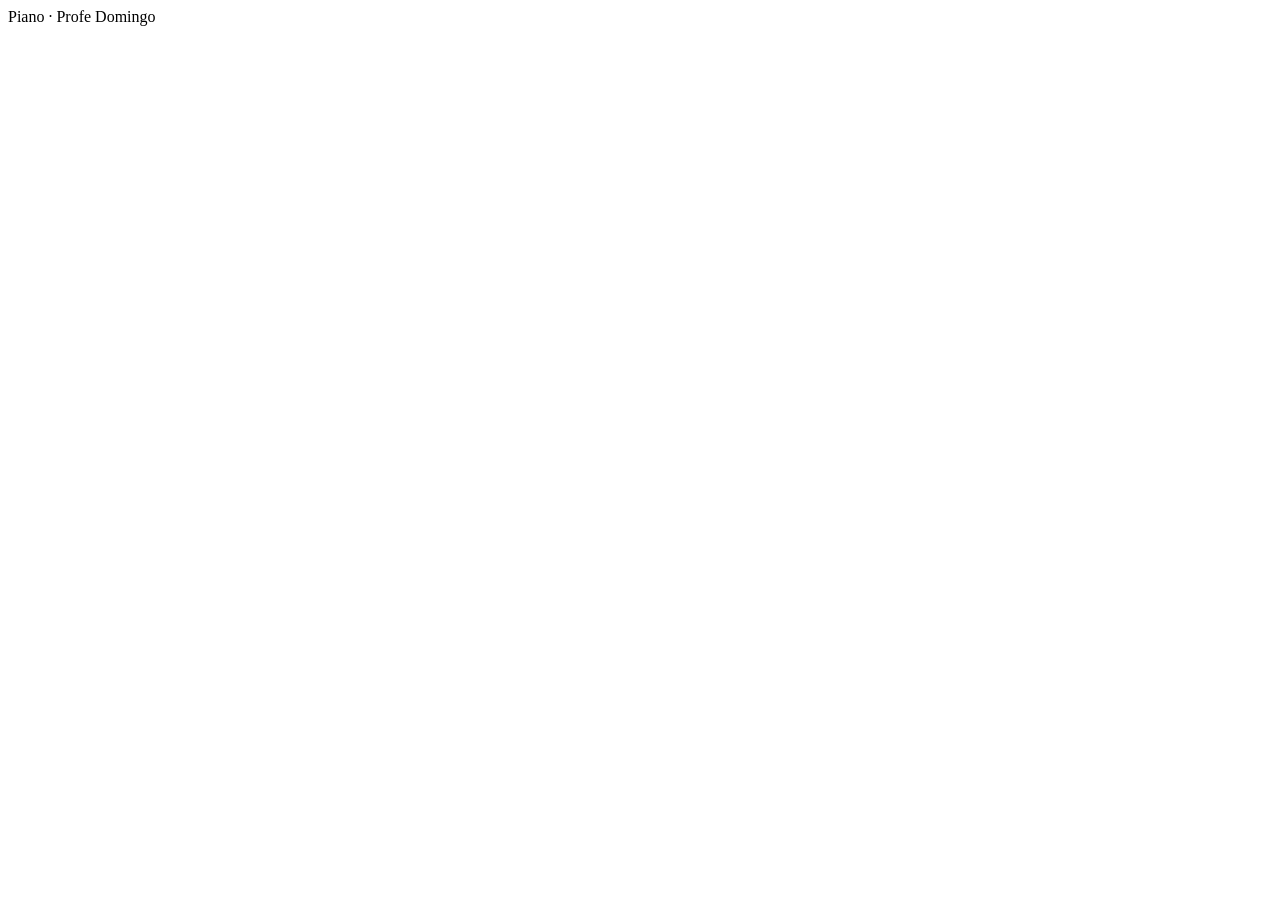
==== profedomingo/index.html @ 22b0d90d "profedomingo: sitio con solo las lecciones y la práctica de piano Carpeta del mismo repo; reusa app/" ====
<!DOCTYPE html>
<html lang="es">
<head>
  <meta charset="utf-8">
  <meta name="viewport" content="width=device-width, initial-scale=1">
  <meta name="theme-color" content="#ffffff">
  <title>Piano · Profe Domingo</title>
  <meta name="description" content="Lecciones y práctica de piano popular, paso a paso. Tu avance queda guardado en este navegador.">
  <link rel="manifest" href="manifest.webmanifest">
  <link rel="icon" href="icono.svg" type="image/svg+xml">
  <link rel="apple-touch-icon" href="icono.svg">
  <link rel="stylesheet" href="/cancionero/app/css/base.css">
  <link rel="stylesheet" href="theme.css">
</head>
<body>
  <div class="app">
    <header class="top">
      <span class="wordmark">Piano · Profe Domingo</span>
      <nav class="tabs" id="navPrimary" role="tablist" hidden></nav>
      <div id="navSecondary" hidden></div>
    </header>
    <main id="view"></main>
  </div>

  <script>
    // Sitio de una sola herramienta (las lecciones y la práctica de Piano).
    // Vive en una carpeta de este mismo repo y reusa el código de app/ por
    // ruta ABSOLUTA, sin duplicar nada. Detalle en app/ARQUITECTURA.md ->
    // "Piano para alumnos".
    window.SB_PIANO_PREFIJO = 'pd.piano';  // progreso propio, aparte del cancionero personal
    window.SB_PIANO_SATELITE = true;       // sin Cancionero al lado
    window.SB_PIANO_QW = false;            // teclas del computador apagadas al entrar
  </script>

  <!-- Núcleo compartido, reusado tal cual desde app/ -->
  <script src="/cancionero/app/core/music.js"></script>
  <script src="/cancionero/app/core/registry.js"></script>
  <script src="/cancionero/app/core/ui.js"></script>
  <script src="/cancionero/app/core/store.js"></script>

  <!-- Solo la herramienta Piano. Sin core/nube.js: el avance queda en este navegador. -->
  <script src="/cancionero/app/core/piano-sonido.js"></script>
  <script src="/cancionero/app/tools/piano/piano.js"></script>

  <!-- Arranque (mismo core/app.js: router por hash y registro de SW) -->
  <script src="/cancionero/app/core/app.js"></script>
</body>
</html>
---- profedomingo/theme.css ----
/* Ajustes visuales SOLO de este sitio. Se carga después de
   /cancionero/app/css/base.css, que no se toca desde acá. */
.top .wordmark{white-space:nowrap}
/* Una sola herramienta: no hace falta la barra de pestañas. */
#navPrimary,#navSecondary{display:none}
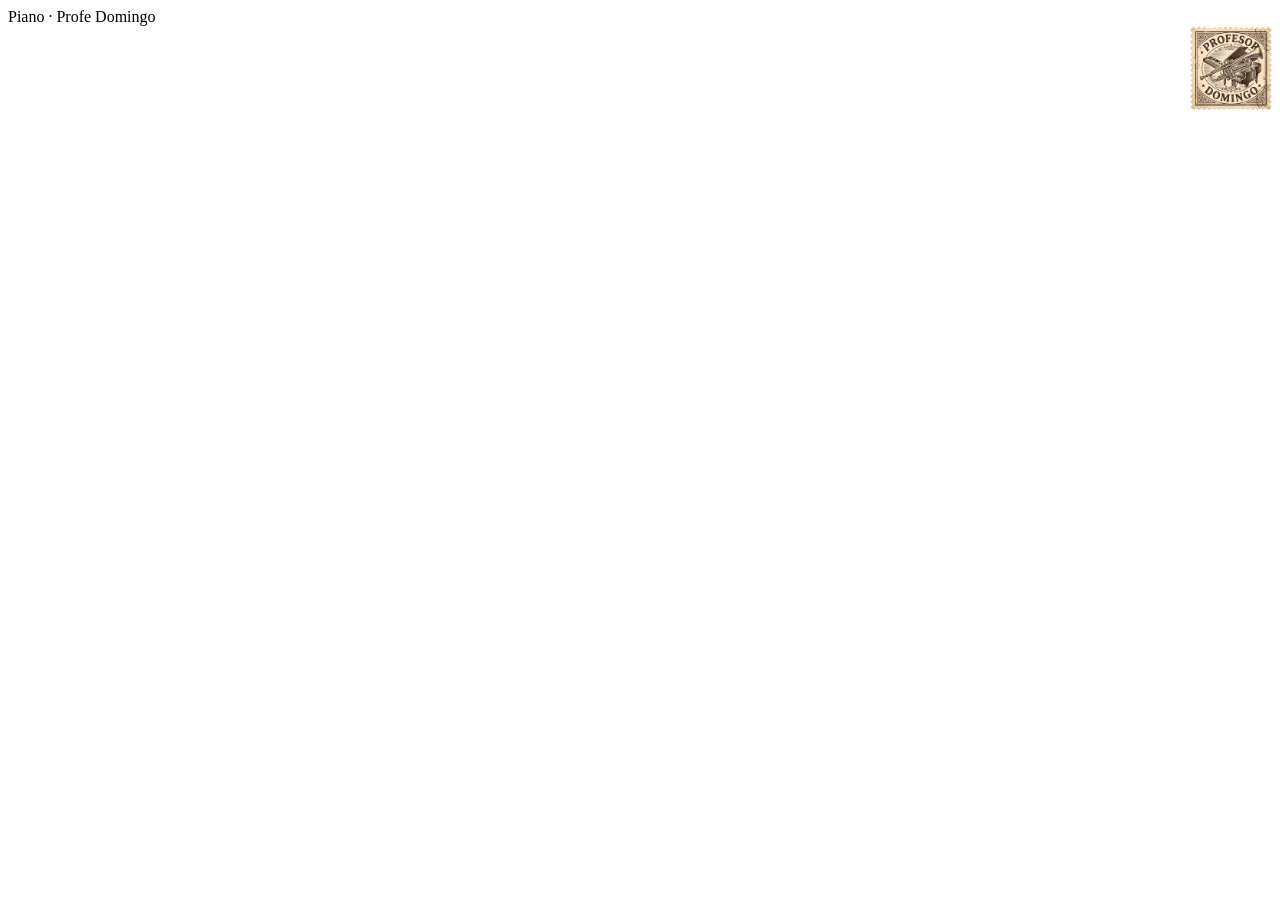
==== commit 9ab7c827: "profedomingo: logo arriba a la derecha y letras en el café del logo Co-Authored-By: Claude Fable 5.2" ====
--- a/profedomingo/index.html
+++ b/profedomingo/index.html
@@ -7,8 +7,8 @@
   <title>Piano · Profe Domingo</title>
   <meta name="description" content="Lecciones y práctica de piano popular, paso a paso. Tu avance queda guardado en este navegador.">
   <link rel="manifest" href="manifest.webmanifest">
-  <link rel="icon" href="icono.svg" type="image/svg+xml">
-  <link rel="apple-touch-icon" href="icono.svg">
+  <link rel="icon" href="icono-192.png" type="image/png">
+  <link rel="apple-touch-icon" href="icono-192.png">
   <link rel="stylesheet" href="/cancionero/app/css/base.css">
   <link rel="stylesheet" href="theme.css">
 </head>
@@ -18,6 +18,7 @@
       <span class="wordmark">Piano · Profe Domingo</span>
       <nav class="tabs" id="navPrimary" role="tablist" hidden></nav>
       <div id="navSecondary" hidden></div>
+      <img class="pd-logo" src="logo.jpg" alt="Profesor Domingo" width="428" height="436">
     </header>
     <main id="view"></main>
   </div>
--- a/profedomingo/theme.css
+++ b/profedomingo/theme.css
@@ -3,3 +3,15 @@
 .top .wordmark{white-space:nowrap}
 /* Una sola herramienta: no hace falta la barra de pestañas. */
 #navPrimary,#navSecondary{display:none}
+
+/* Colores del sitio: el café de la tinta del logo en las letras. El sitio es
+   siempre claro (el logo es una estampilla sobre papel), aunque el equipo o
+   el cancionero personal estén en tema oscuro. */
+html:root, html:root[data-theme]{
+  --bg:#ffffff; --ink:#4c3526; --mut:#8a7566; --faint:#b9a999;
+  --line:#e9e0d4; --panel:#fbf7f1; --chip:#f4ece1; --inv:#4c3526; --inv-ink:#ffffff;
+}
+/* Logo arriba a la derecha */
+header.top{align-items:center}
+.pd-logo{display:block;height:84px;width:auto;margin-left:auto}
+@media (max-width:600px){ .pd-logo{height:60px} }
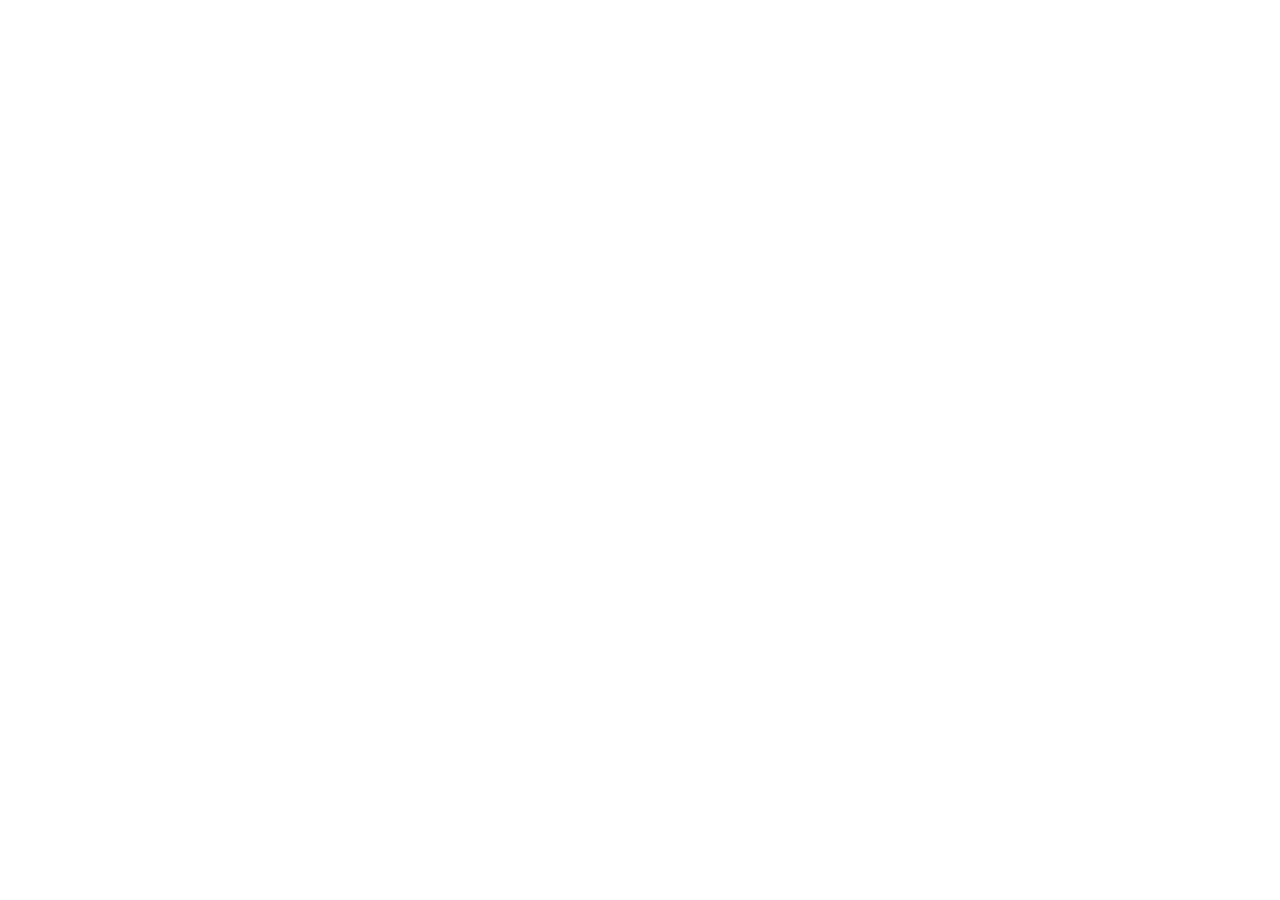
==== commit c266d5f6: "profedomingo: portada en dos columnas con la estampilla a la derecha y título propio piano.js acepta" ====
--- a/profedomingo/index.html
+++ b/profedomingo/index.html
@@ -4,7 +4,7 @@
   <meta charset="utf-8">
   <meta name="viewport" content="width=device-width, initial-scale=1">
   <meta name="theme-color" content="#ffffff">
-  <title>Piano · Profe Domingo</title>
+  <title>Teoría Musical en el piano · Profesor Domingo</title>
   <meta name="description" content="Lecciones y práctica de piano popular, paso a paso. Tu avance queda guardado en este navegador.">
   <link rel="manifest" href="manifest.webmanifest">
   <link rel="icon" href="icono-192.png" type="image/png">
@@ -14,12 +14,10 @@
 </head>
 <body>
   <div class="app">
-    <header class="top">
-      <span class="wordmark">Piano · Profe Domingo</span>
-      <nav class="tabs" id="navPrimary" role="tablist" hidden></nav>
-      <div id="navSecondary" hidden></div>
-      <img class="pd-logo" src="logo.jpg" alt="Profesor Domingo" width="428" height="436">
-    </header>
+    <!-- Sin barra superior: el logo va en la portada (SB_PIANO_LATERAL). La
+         navegación queda oculta porque el sitio tiene una sola herramienta. -->
+    <nav id="navPrimary" hidden></nav>
+    <div id="navSecondary" hidden></div>
     <main id="view"></main>
   </div>
 
@@ -31,6 +29,9 @@
     window.SB_PIANO_PREFIJO = 'pd.piano';  // progreso propio, aparte del cancionero personal
     window.SB_PIANO_SATELITE = true;       // sin Cancionero al lado
     window.SB_PIANO_QW = false;            // teclas del computador apagadas al entrar
+    window.SB_PIANO_TITULO = 'Teoría Musical en el piano';
+    // columna derecha de la portada: la estampilla
+    window.SB_PIANO_LATERAL = '<img class="pd-logo" src="logo.jpg" alt="Profesor Domingo" width="428" height="436">';
   </script>
 
   <!-- Núcleo compartido, reusado tal cual desde app/ -->
--- a/profedomingo/theme.css
+++ b/profedomingo/theme.css
@@ -1,6 +1,5 @@
 /* Ajustes visuales SOLO de este sitio. Se carga después de
    /cancionero/app/css/base.css, que no se toca desde acá. */
-.top .wordmark{white-space:nowrap}
 /* Una sola herramienta: no hace falta la barra de pestañas. */
 #navPrimary,#navSecondary{display:none}
 
@@ -11,7 +10,18 @@
   --bg:#ffffff; --ink:#4c3526; --mut:#8a7566; --faint:#b9a999;
   --line:#e9e0d4; --panel:#fbf7f1; --chip:#f4ece1; --inv:#4c3526; --inv-ink:#ffffff;
 }
-/* Logo arriba a la derecha */
-header.top{align-items:center}
-.pd-logo{display:block;height:84px;width:auto;margin-left:auto}
-@media (max-width:600px){ .pd-logo{height:60px} }
+/* Portada en dos columnas, cada una del ancho de dos tarjetas de unidades
+   (misma separación que .pk-unis): a la izquierda pestañas, título, botones
+   y texto; a la derecha la estampilla. */
+.app{padding-top:18px}
+.pk-portada{display:grid;grid-template-columns:minmax(0,1fr) minmax(0,1fr);gap:14px;align-items:stretch}
+.pk-port-izq .rep-head{display:block}
+.pk-port-izq .ka-head-btns{margin-top:14px;justify-content:flex-start;flex-wrap:wrap}
+.pk-port-izq .ed-note{margin-top:16px}
+.pk-port-der{display:flex;align-items:center;justify-content:center;min-height:0}
+.pd-logo{display:block;width:auto;height:auto;max-width:100%;max-height:330px}
+@media (max-width:760px){
+  .pk-portada{grid-template-columns:minmax(0,1fr)}
+  .pk-port-der{order:-1}
+  .pd-logo{max-height:170px}
+}
